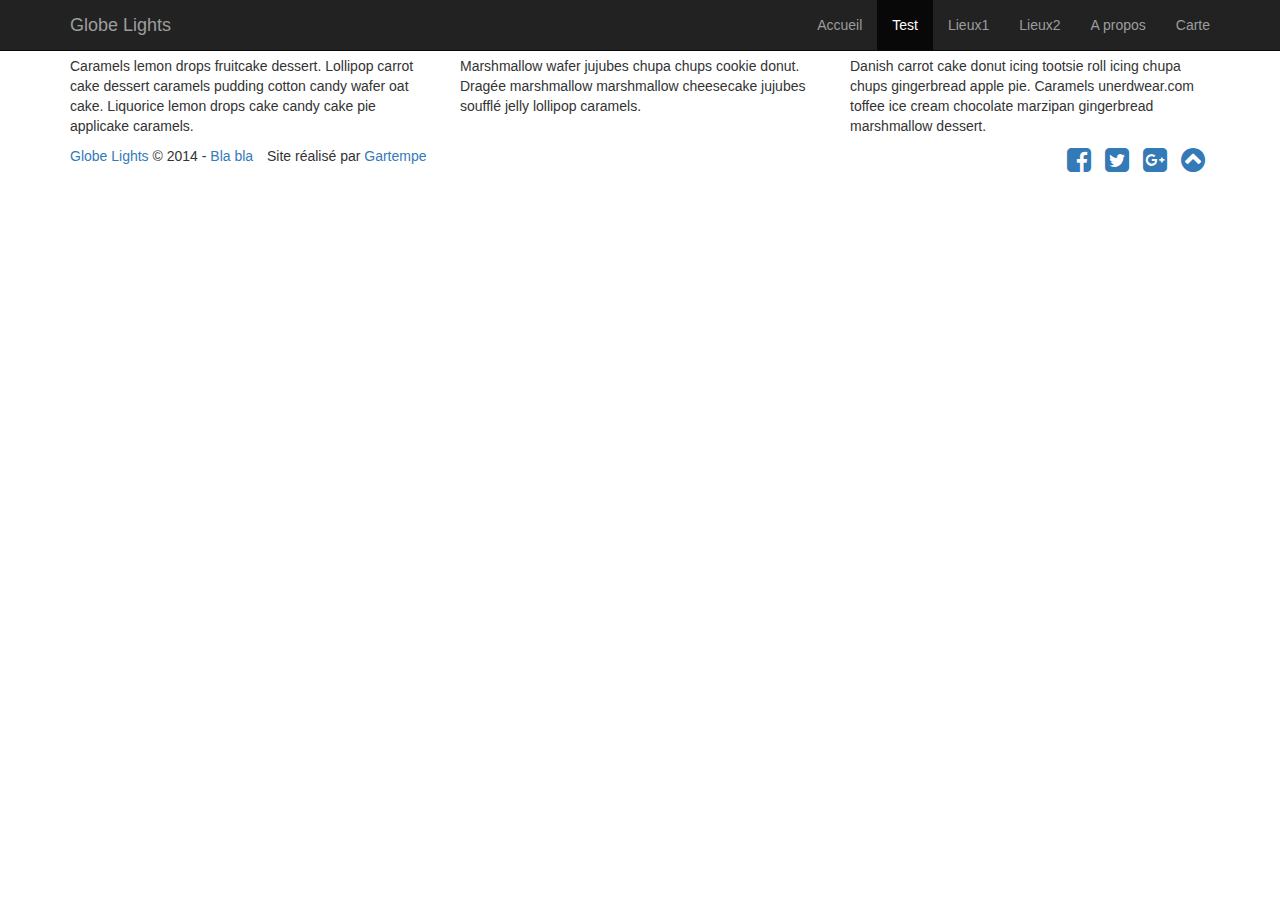
==== globe.html @ cf705086 "Create globe.html" ====
<!DOCTYPE html>
<html lang="fr">
  <head>
    <meta charset="utf-8">
    <meta name="viewport" content="width=device-width, initial-scale=1.0">
    <meta name="description" content="">
    <meta name="author" content="">
 <META NAME="robots" CONTENT="noindex,nofollow">
    <title>Test - Globe Lights</title>
                <link rel="icon" href="http://dev.gartempe.com/demo/globe/themes/inmemoriam/favicon.png" />
 
<link href='http://fonts.googleapis.com/css?family=Source+Sans+Pro:400,200,200italic,300,300italic,400italic,700,700italic,900&subset=latin,latin-ext' rel='stylesheet' type='text/css'>   
<link href="http://netdna.bootstrapcdn.com/bootstrap/3.0.0/css/bootstrap.min.css" rel="stylesheet">
<link href="http://netdna.bootstrapcdn.com/font-awesome/4.0.3/css/font-awesome.css" rel="stylesheet">
    <link rel="stylesheet" href="http://dev.gartempe.com/demo/globe/themes/inmemoriam/css/lbim.css" media="screen"/>
    
        
  </head>

  <body class="carou">

    <nav class="navbar navbar-inverse navbar-fixed-top purple" role="navigation">
      <div class="container">
      
        <div class="navbar-header">
          <button type="button" class="navbar-toggle" data-toggle="collapse" data-target=".navbar-ex1-collapse">
            <span class="sr-only">Toggle navigation</span>
            <span class="fa fa-bars"></span>
           <!-- <span class="icon-bar"></span>
            <span class="icon-bar"></span>-->
          </button>
          <a class="navbar-brand" href="http://dev.gartempe.com/demo/globe/">Globe Lights</a>
        </div>

        <!-- Collect the nav links, forms, and other content for toggling -->
        <div class="collapse navbar-collapse navbar-ex1-collapse">       
          <ul class="nav navbar-nav navbar-right">
			
<li class="noactive"><a href="http://dev.gartempe.com/demo/globe/" title="Accueil">Accueil</a></li>
<li class="static active"><a href="http://dev.gartempe.com/demo/globe/index.php?static5/deux" title="Test">Test</a></li>
<li class="noactive"><a href="http://dev.gartempe.com/demo/globe/index.php?static2/lieux1" title="Lieux1">Lieux1</a></li>
<li class="noactive"><a href="http://dev.gartempe.com/demo/globe/index.php?static3/lieux2" title="Lieux2">Lieux2</a></li>
<li class="noactive"><a href="http://dev.gartempe.com/demo/globe/index.php?static4/about" title="A propos">A propos</a></li>
<li class="noactive"><a href="http://dev.gartempe.com/demo/globe/index.php?static6/carte" title="Carte">Carte</a></li>
		<!--	<li class="noactive" id="page-blog"><a href="http://dev.gartempe.com/demo/globe/index.php?blog" title="Blog">Blog</a></li> -->
			
       <!--    <li class="dropdown">
              <a href="#" class="dropdown-toggle" data-toggle="dropdown"><i class="icon-rss"></i>  <b class="caret"></b></a>
              <ul class="dropdown-menu">
                <li><a href="http://dev.gartempe.com/demo/globe/feed.php?rss" title="Fil Rss des articles">Fil des articles</a></li>
                <li><a href="http://dev.gartempe.com/demo/globe/feed.php?rss/commentaires" title="Fil Rss des commentaires">Fil des commentaires</a></li>
              </ul>
            </li> -->
            
          </ul>
        </div><!-- /.navbar-collapse -->
        
      </div><!-- /.container -->
    </nav>


    <!-- Carousel -->
    <div id="myCarousel" class="carousel slide carousel-fade">
      <!-- Indicators -->
     <!--   <ol class="carousel-indicators">
          <li data-target="#myCarousel" data-slide-to="0" class="active"></li>
          <li data-target="#myCarousel" data-slide-to="1"></li>
          <li data-target="#myCarousel" data-slide-to="2"></li>
        </ol>-->

        <!-- Wrapper for slides -->
        <div class="carousel-inner">
          <div class="item active">          
            <div class="fill" style="background-image:url('http://farm6.staticflickr.com/5482/10598001346_77957e3772_b.jpg');"></div>
            <div class="container"><div class="row"><div class="carousel-caption">
		<span class="ttt">Marzipan fruitcake pie <em>Pie biscuit lemon drops tootsie roll brownie</em></span></div></div>
            </div>
          </div>
          <div class="item">
            <div class="fill" style="background-image:url('http://farm9.staticflickr.com/8046/8115638610_0dfe741808_b.jpg');"></div>
            <div class="container"><div class="row"><div class="carousel-caption">
		<span class="ttt">Candy canes apple pie</span></div></div>
            </div>
          </div>
          <div class="item">
            <div class="fill" style="background-image:url('http://farm9.staticflickr.com/8088/8397198901_67255e1e08_b.jpg');"></div>
            <div class="container"><div class="row"><div class="carousel-caption">
		<span class="ttt">Powder fruitcake jujubes chupa chups</span></div></div>
            </div>
          </div>
        </div>

        <!-- Controls -->
      <!--  <a class="left carousel-control" href="#myCarousel" data-slide="prev">
          <span class="icon-prev"></span>
        </a>
        <a class="right carousel-control" href="#myCarousel" data-slide="next">
          <span class="icon-next"></span>
        </a> -->
    </div>
    <!-- /Carousel -->

    <section class="container">
    
      <div class="row">

        <div class="col-lg-12">
        
          <div id="static-5" class="content">
             
              <div class="row trois"><div class="col-lg-4 col-md-4"><h3>Caramels  lemon drops</h3><p>Caramels   lemon drops fruitcake dessert. Lollipop carrot cake dessert caramels   pudding cotton candy wafer oat cake. Liquorice lemon drops cake candy   cake pie applicake caramels. </p></div><div class="col-lg-4 col-md-4"><h3>Marshmallow  wafer jujubes</h3><p>Marshmallow   wafer jujubes chupa chups cookie donut. Dragée marshmallow marshmallow   cheesecake jujubes soufflé jelly lollipop caramels.</p></div><div class="col-lg-4 col-md-4"> <h3>Danish  carrot cake donut</h3><p>Danish   carrot cake donut icing tootsie roll icing chupa chups gingerbread  apple  pie. Caramels unerdwear.com toffee ice cream chocolate marzipan   gingerbread marshmallow dessert.</p></div></div>          </div>

        </div><!-- /col-lg-12 -->

      </div><!-- /row -->
      
    </section><!-- /.container -->

    <div class="container">


      <footer>
        <div class="row">
          <div class="col-lg-12">
          
          <ul class="list-unstyled list-inline  pull-left">
              <li><a class="maintitle" href="http://dev.gartempe.com/demo/globe/" title="Globe Lights">Globe Lights</a> © 2014 - <a href="http://www.perdu.com">Bla bla</a></li>	                  
		       <li class="conception">Site réalisé par <a href="http://www.gartempe.com" target="_blank"> Gartempe</a></li>
		      <li class="tooltip-social"><a rel="nofollow" href="http://dev.gartempe.com/demo/globe/core/admin/" data-toggle="tooltip" data-placement="top" title="Administration"><i class="icon-lock"></i></a></li>
          </ul>
          <ul class="list-unstyled list-inline list-social-icons pull-right">
              <li class="tooltip-social facebook-link"><a href="#facebook-page" data-toggle="tooltip" data-placement="top" title="Facebook"><i class="fa fa-facebook-square fa-2x"></i></a></li>
              <li class="tooltip-social twitter-link"><a href="#twitter-profile" data-toggle="tooltip" data-placement="top" title="Twitter"><i class="fa fa-twitter-square fa-2x"></i></a></li>
              <li class="tooltip-social google-plus-link"><a href="#google-plus-page" data-toggle="tooltip" data-placement="top" title="Google+"><i class="fa fa-google-plus-square fa-2x"></i></a></li>
              <li class="tooltip-social"><a data-toggle="tooltip" data-placement="top" href="http://dev.gartempe.com/demo/globe/index.php?static5/deux#top" title="Remonter en haut de page"><i class="fa fa-chevron-circle-up fa-2x"></i></a></li>
          </ul> 
           
          </div>
        </div>
      </footer>

    </div><!-- /.container -->

    <!-- Bootstrap core JavaScript -->
    <!-- Placed at the end of the document so the pages load faster -->
<script src="http://ajax.googleapis.com/ajax/libs/jquery/1.10.1/jquery.min.js"></script>
<script src="http://netdna.bootstrapcdn.com/bootstrap/3.0.0/js/bootstrap.min.js"></script>
    <script>
    // Carousel
    $('.carousel').carousel({
       interval: 6000
    });      	     
    </script>  </body>
</html>
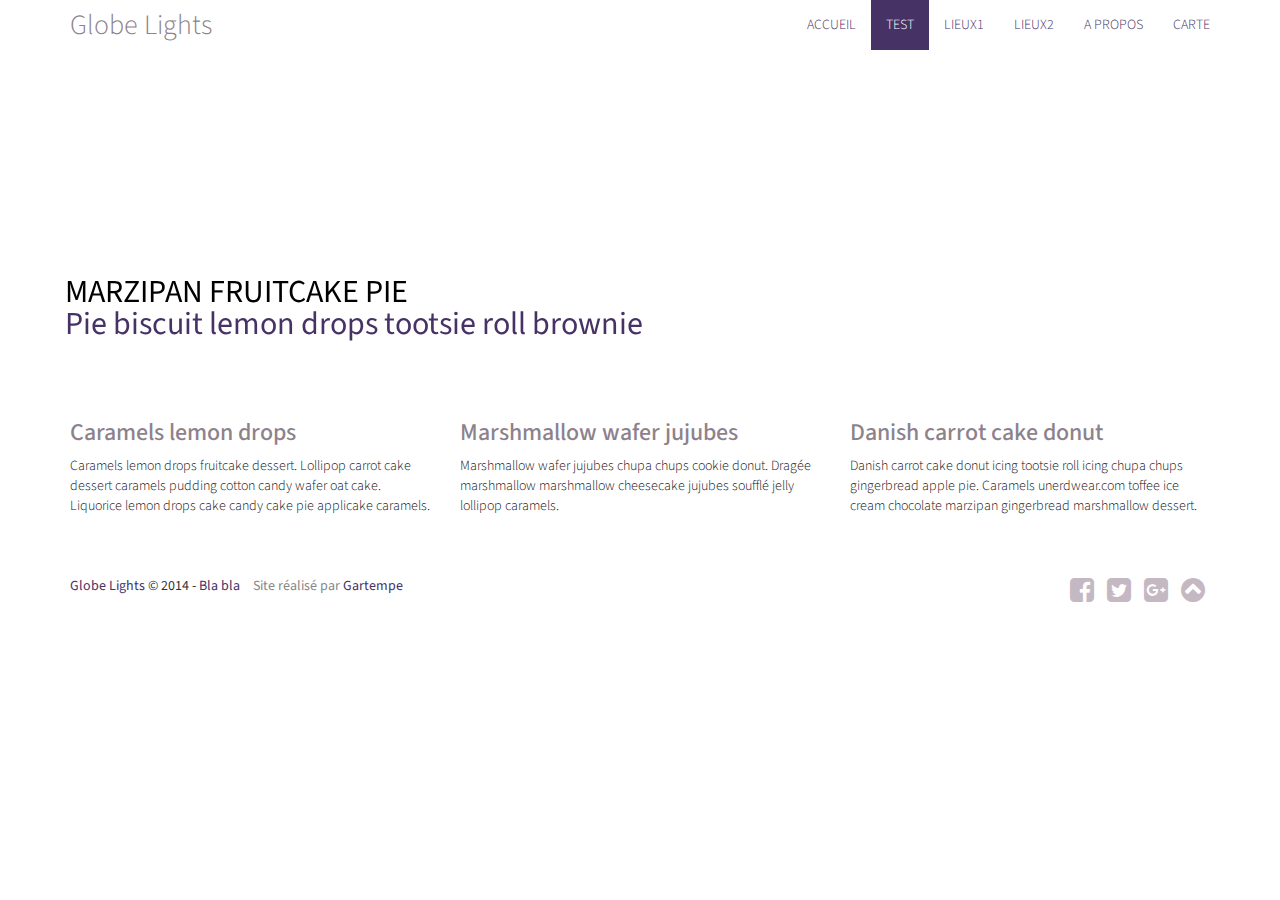
==== commit 9f546719: "Update globe.html" ====
--- a/globe.html
+++ b/globe.html
@@ -6,13 +6,13 @@
     <meta name="description" content="">
     <meta name="author" content="">
  <META NAME="robots" CONTENT="noindex,nofollow">
-    <title>Test - Globe Lights</title>
+    <title>Globe Lights project</title>
                 <link rel="icon" href="http://dev.gartempe.com/demo/globe/themes/inmemoriam/favicon.png" />
  
 <link href='http://fonts.googleapis.com/css?family=Source+Sans+Pro:400,200,200italic,300,300italic,400italic,700,700italic,900&subset=latin,latin-ext' rel='stylesheet' type='text/css'>   
 <link href="http://netdna.bootstrapcdn.com/bootstrap/3.0.0/css/bootstrap.min.css" rel="stylesheet">
 <link href="http://netdna.bootstrapcdn.com/font-awesome/4.0.3/css/font-awesome.css" rel="stylesheet">
-    <link rel="stylesheet" href="http://dev.gartempe.com/demo/globe/themes/inmemoriam/css/lbim.css" media="screen"/>
+    <link rel="stylesheet" href="stylesheets/style.css" media="screen"/>
     
         
   </head>
@@ -29,29 +29,22 @@
            <!-- <span class="icon-bar"></span>
             <span class="icon-bar"></span>-->
           </button>
-          <a class="navbar-brand" href="http://dev.gartempe.com/demo/globe/">Globe Lights</a>
+          <a class="navbar-brand" href="http://gartempe.github.io/globe-lights/">Globe Lights</a>
         </div>
 
         <!-- Collect the nav links, forms, and other content for toggling -->
         <div class="collapse navbar-collapse navbar-ex1-collapse">       
           <ul class="nav navbar-nav navbar-right">
 			
-<li class="noactive"><a href="http://dev.gartempe.com/demo/globe/" title="Accueil">Accueil</a></li>
-<li class="static active"><a href="http://dev.gartempe.com/demo/globe/index.php?static5/deux" title="Test">Test</a></li>
-<li class="noactive"><a href="http://dev.gartempe.com/demo/globe/index.php?static2/lieux1" title="Lieux1">Lieux1</a></li>
-<li class="noactive"><a href="http://dev.gartempe.com/demo/globe/index.php?static3/lieux2" title="Lieux2">Lieux2</a></li>
-<li class="noactive"><a href="http://dev.gartempe.com/demo/globe/index.php?static4/about" title="A propos">A propos</a></li>
-<li class="noactive"><a href="http://dev.gartempe.com/demo/globe/index.php?static6/carte" title="Carte">Carte</a></li>
+<li class="noactive"><a href="http://gartempe.github.io/globe-lights/" title="Accueil">Accueil</a></li>
+<li class="static active"><a href="#" title="Test">Test</a></li>
+<li class="noactive"><a href="#" title="Lieux1">Lieux1</a></li>
+<li class="noactive"><a href="#" title="Lieux2">Lieux2</a></li>
+<li class="noactive"><a href="#" title="A propos">A propos</a></li>
+<li class="noactive"><a href="#" title="Carte">Carte</a></li>
 		<!--	<li class="noactive" id="page-blog"><a href="http://dev.gartempe.com/demo/globe/index.php?blog" title="Blog">Blog</a></li> -->
 			
-       <!--    <li class="dropdown">
-              <a href="#" class="dropdown-toggle" data-toggle="dropdown"><i class="icon-rss"></i>  <b class="caret"></b></a>
-              <ul class="dropdown-menu">
-                <li><a href="http://dev.gartempe.com/demo/globe/feed.php?rss" title="Fil Rss des articles">Fil des articles</a></li>
-                <li><a href="http://dev.gartempe.com/demo/globe/feed.php?rss/commentaires" title="Fil Rss des commentaires">Fil des commentaires</a></li>
-              </ul>
-            </li> -->
-            
+
           </ul>
         </div><!-- /.navbar-collapse -->
         
@@ -132,7 +125,7 @@
               <li class="tooltip-social facebook-link"><a href="#facebook-page" data-toggle="tooltip" data-placement="top" title="Facebook"><i class="fa fa-facebook-square fa-2x"></i></a></li>
               <li class="tooltip-social twitter-link"><a href="#twitter-profile" data-toggle="tooltip" data-placement="top" title="Twitter"><i class="fa fa-twitter-square fa-2x"></i></a></li>
               <li class="tooltip-social google-plus-link"><a href="#google-plus-page" data-toggle="tooltip" data-placement="top" title="Google+"><i class="fa fa-google-plus-square fa-2x"></i></a></li>
-              <li class="tooltip-social"><a data-toggle="tooltip" data-placement="top" href="http://dev.gartempe.com/demo/globe/index.php?static5/deux#top" title="Remonter en haut de page"><i class="fa fa-chevron-circle-up fa-2x"></i></a></li>
+              <li class="tooltip-social"><a data-toggle="tooltip" data-placement="top" href="#top" title="Remonter en haut de page"><i class="fa fa-chevron-circle-up fa-2x"></i></a></li>
           </ul> 
            
           </div>
--- a/stylesheets/style.css
+++ b/stylesheets/style.css
@@ -0,0 +1,172 @@
+/* 
+Custom CSS for Pluxml
+*/
+/* Global Styles */
+html, body{ height:100%}
+
+body{ padding-top:0px; /* body padding for fixed top nav */
+font-family: 'Source Sans Pro', sans-serif;
+}
+
+h1, h2, h3, h4, h5, h6, .h1, .h2, .h3, .h4, .h5, .h6 {font-family: 'Source Sans Pro', sans-serif;}
+
+h1, .h1 {
+    color: #463265;color:#8D828C;
+    font-size:42px;font-weight:300;
+}
+
+.content .row h2 {margin-top:10px;}
+
+#home h3 {color:#8D828C;}
+#home p {color:#111;font-weight:300;}
+
+.trois h3 {color:#8D828C;}
+
+.content {font-weight:300;color:#111;}
+
+a {
+    color: #463265;
+    text-decoration: none;
+}
+
+.img-home-portfolio, 
+.img-customer, 
+.portfolio-item{ margin-bottom:30px}
+
+.tab-pane{ margin-top:15px}
+/*
+ * Main navigation
+ *
+ */
+.purple{ text-shadow:none;  background-color:#C4B9C3;  border:none;  box-shadow:none;background:rgba(196,185,195,0.99);}
+.purple .navbar-collapse{ border-color:#463265}
+.purple .navbar-brand{ color:#fff;font-weight:300;font-size:2em;}
+.purple .navbar-nav >li >a {color:#463265;text-transform:uppercase;font-weight:300;}
+.purple .navbar-nav >li >a:hover{ color:#fff;}
+.purple .navbar-nav >.active >a, 
+.purple .navbar-nav >.active >a:hover{ color:#fff;  background-color:#463265}
+.purple .navbar-toggle{ border-color:#563d7c}
+.purple .navbar-toggle:hover{ background-color:#463265;  border-color:#463265}
+
+/* Page Sections */
+.section, 
+.section-colored{ padding:50px 0}
+.section-colored{ background-color:#e1e1e1; /* change this to change the background color of a colored section */}
+
+.sidebar{ margin-top:40px}
+.sidebar ul{ border-radius:5px;  padding:5px;  border:1px solid #ccc}
+
+/* Carousel Customization */
+.carousel{ margin-top:0px; height:400px}
+
+.item, 
+.active, 
+.carousel-inner{ height:100%}
+
+.fill{ width:100%;  height:100%;  background-position:center;  background-size:cover}
+
+/* Social Icons Styles */
+.list-social-icons{ margin-bottomo:45px}
+.tooltip-social a{ text-decoration:none;  color:#C4B9C3;}
+.facebook-link a:hover{ color:#3b5998}
+.linkedin-link a:hover{ color:#007fb1}
+.twitter-link a:hover{ color:#39a9e0}
+.google-plus-link a:hover{ color:#d14836}
+
+/* Service Page Styles */
+.service-icon{ font-size:50px}
+
+/* 404 Page Styles */
+.error-404{ font-size:8em}
+
+/* Pricing Page Styles */
+.price{ font-size:4em}
+.price-cents{ vertical-align:super;  font-size:50%}
+.price-month{ font-size:35%;  font-style:italic}
+
+/* Footer Styles */
+footer{ margin:50px 0 10px 0;}
+body.mappa footer {display:none;}
+body.mappa {padding-top:50px;}
+
+/* PLUXML */
+.more a{display:inline-block;  padding:6px 12px;  margin:20px 0 0 0;  font-size:14px;  font-weight:normal;  line-height:1.428571429;  text-align:center;  white-space:nowrap;  vertical-align:middle;  cursor:pointer;  border:1px solid transparent;  border-radius:4px;  -webkit-user-select:none;  -moz-user-select:none;  -ms-user-select:none;  -o-user-select:none;  user-select:none}
+
+.more a:focus{outline:thin dotted #333;  outline:5px auto -webkit-focus-ring-color;  outline-offset:-2px}
+.more a:after{padding-left:10px;  content:'  ►'}
+.more a:hover, 
+.more a:focus{color:#333;  text-decoration:none}
+
+.more a:active, 
+.more a .active{background-image:none;  outline:0;  -webkit-box-shadow:inset 0 3px 5px rgba(0,0,0,0.125);  box-shadow:inset 0 3px 5px rgba(0,0,0,0.125)}
+.more a{color:#fff;  background-color:#428bca;  border-color:#357ebd}
+
+.more a:hover, 
+.more a:focus, 
+.more a:active, 
+.more a.active{color:#fff;  background-color:#3276b1;  border-color:#285e8e}
+
+.more a:active, 
+.more a .active{background-image:none}
+
+.tag{font-style: inherit}
+.tag-size-1{font-size:1em}
+.tag-size-2{font-size:1.1em}
+.tag-size-3{font-size:1.2em}
+.tag-size-4{font-size:1.3em}
+.tag-size-5{font-size:1.4em}
+.tag-size-6{font-size:1.5em}
+.tag-size-7{font-size:1.6em}
+.tag-size-8{font-size:1.7em}
+.tag-size-9{font-size:1.8em}
+.tag-size-10{font-size:1.9em}
+.tag-size-max{font-size:2em}
+
+/* Responsive Styles */
+@media (max-width:767px){.carousel{ height:70%; /* increases the carousel height so it looks good on phones */}
+
+}
+
+section.history {background:#f7f7f7;padding:10px 0;}
+section.historyref {background:#C4B9C3;padding:10px 0;}
+section.history h2, section.historyref h2 {margin-top:10px;}
+section.historyref h2 {color:#fff;}
+
+.conception {color:#888;}
+
+#map {height:400px; width:100%;}
+
+#map.mapfull {height:99%;}
+
+.main {margin-bottom:10px;}
+
+nav a.flag {opacity:0.5;padding:14px 15px;}
+nav a.flag:hover {opacity:1;}
+
+.carousel-fade .carousel-inner .item {opacity:0;-webkit-transition-property: opacity;-moz-transition-property: opacity;-o-transition-property: opacity;transition-property: opacity;}
+.carousel-fade .carousel-inner .item.active {opacity:1;}
+.carousel-fade .carousel-inner .item.active.left, .carousel-fade .carousel-inner .item.active.right {left:0;opacity:0;z-index:1;}
+.carousel-fade .carousel-inner .item.next.left, .carousel-fade .carousel-inner .item.prev.right {opacity:1;}
+
+.ttt {background:rgba(255,255,255,0.8);font-size:28px;text-shadow:none;padding:10px;line-height:1em;display:inline-block;color:#000;font-size:32px;text-transform:uppercase;}
+.ttt em {color:#463265;display:block;font-style:normal;text-transform:none;}
+
+.carousel-caption {text-align:left;}
+
+.carousel-caption {left:auto;right: auto;}
+
+#bottommap {height:100px;background:rgba(255,255,255,0.6);position:absolute;bottom:0;z-index:1000;width:100%;}
+#bottommap h3 {color:#8D828C;color:#463265;font-weight:300;}
+
+/* WHITE */
+
+.purple{ text-shadow:none;  background-color:#C4B9C3;  border:none;  box-shadow:none;background:rgba(196,185,195,0.99);background-color:#fff;}
+.purple .navbar-collapse{ border-color:#463265}
+.purple .navbar-brand {color:#fff;font-weight:300;font-size:2em;color:#8D828C;}
+.purple .navbar-brand:hover {color:#463265;}
+.purple .navbar-nav >li >a {color:#463265;text-transform:uppercase;font-weight:300;-webkit-transition-property:background-color;-moz-transition:all 0.4s ease-in-out 0s;-o-transition-property:background-color;transition-property:background-color;}
+.purple .navbar-nav >li >a:hover{ color:#fff;coloro:#463265;background:#C4B9C3;}
+.purple .navbar-nav >.active >a, 
+.purple .navbar-nav >.active >a:hover{ color:#fff;  background-color:#463265}
+.purple .navbar-toggle{ border-color:#563d7c}
+.purple .navbar-toggle:hover{ background-color:#463265;  border-color:#463265}
